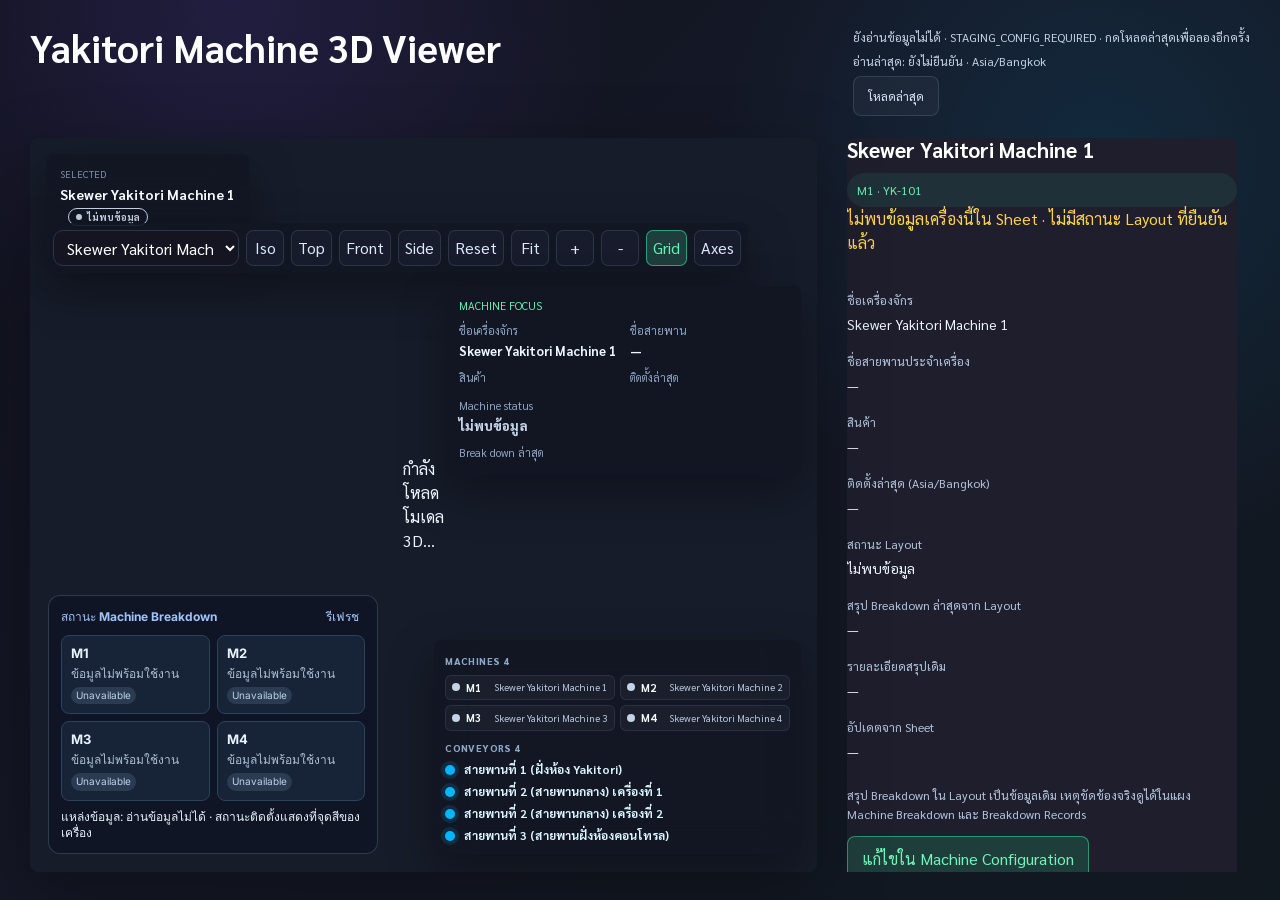
==== yakitori-machine-3d-viewer/index.html @ 4554fc7f "Create isolated Machine Breakdown staging site" ====
<!doctype html>
<html lang="en">
  <head>
    <meta charset="UTF-8" />
    <link rel="icon" type="image/svg+xml" href="./favicon.svg" />
    <meta name="viewport" content="width=device-width, initial-scale=1.0" />
    <title>Yakitori Machine 3D Viewer</title>
    <script src="../breakdown-supabase-config.js"></script>
    <script src="../yakitori-runtime.js"></script>
    <script type="module" crossorigin src="./assets/index-readonly.js"></script>
    <script src="./breakdown-sync.js"></script>
    <link rel="stylesheet" crossorigin href="./assets/index-De8Z2ul6.css">
    <link rel="stylesheet" href="../yakitori-m1-theme.css?v=20260719-01">
    <link rel="stylesheet" href="./viewer-readonly.css">
  </head>
  <body class="m1-theme m1-viewer">
    <div id="root"></div>
  </body>
</html>
---- yakitori-machine-3d-viewer/assets/index-De8Z2ul6.css ----
:root{color:#edf5ff;font-synthesis:none;text-rendering:optimizelegibility;-webkit-font-smoothing:antialiased;-moz-osx-font-smoothing:grayscale;background:#11131f;font-family:Segoe UI,Noto Sans Thai,Tahoma,sans-serif;font-weight:400;line-height:1.5}*{box-sizing:border-box}html,body,#root{min-height:100%}body{margin:0}button,input,textarea{font:inherit}.app-shell{box-sizing:border-box;color:#edf5ff;background:radial-gradient(circle at 18% 0,#7e57ff24,#0000 28%),radial-gradient(circle at 86% 18%,#00b7ff1c,#0000 30%),linear-gradient(135deg,#11131f 0%,#151826 48%,#101820 100%);grid-template-rows:auto minmax(0,1fr);grid-template-columns:minmax(0,1.72fr) minmax(340px,.88fr);gap:18px 30px;height:100svh;min-height:100svh;padding:28px 30px;display:grid;overflow:hidden}.viewer-panel,.sidebar{min-height:0}.viewer-panel{display:contents}.sidebar{scrollbar-gutter:stable;flex-direction:column;grid-area:2/2;min-width:0;padding:0 4px 0 0;display:flex;overflow:auto}.topbar,.card{box-shadow:none;background:0 0;border:0}.topbar{grid-area:1/1/auto/-1;justify-content:space-between;align-items:flex-start;gap:22px;padding:0 0 4px;display:flex}.viewer-stage{background:radial-gradient(circle,#263142eb,#121622f5 58%,#0d111cfa),#121622;border-radius:8px;grid-area:2/1;height:100%;min-height:0;position:relative;overflow:hidden;box-shadow:inset 0 1px #ffffff0f,0 22px 70px #00000052}.viewer-overlay{z-index:4;pointer-events:none;position:absolute;inset:0}.selected-chip,.viewer-toolbar,.usage-hint,.conveyor-legend{pointer-events:auto;-webkit-backdrop-filter:blur(18px);backdrop-filter:blur(18px);background:#121623d1;position:absolute;box-shadow:0 18px 46px #00000057}.selected-chip{color:#f6fbff;border-radius:8px;gap:3px;max-width:min(360px,100% - 32px);padding:12px 14px;display:grid;top:16px;left:16px}.selected-chip strong,.selected-chip span{text-overflow:ellipsis;white-space:nowrap;overflow:hidden}.selected-chip strong{font-size:14px}.selected-chip span{color:#9cb1c9;font-size:12px}.selected-chip-meta{align-items:center;gap:8px;min-width:0;display:flex}.selected-chip-meta>span:first-child{text-overflow:ellipsis;white-space:nowrap;min-width:0;overflow:hidden}.status-pill{border:1px solid;border-radius:999px;flex:none;align-items:center;gap:5px;padding:3px 7px;font-weight:700;line-height:1;display:inline-flex;font-size:10px!important}.status-pill:before{content:"";background:currentColor;border-radius:999px;width:6px;height:6px}.is-running{color:#55f0a7!important}.is-idle{color:#8be7ff!important}.is-maintenance{color:#ffd24d!important}.is-fault{color:#ff7b6b!important}.chip-label{text-transform:uppercase;color:#7f91aa!important;font-size:10px!important}.viewer-toolbar{border-radius:8px;gap:7px;padding:7px;display:flex;top:16px;right:16px}.machine-select{color:#e8f1ff;width:186px;height:36px;font:inherit;background:#0c0f1ae0;border:1px solid #8fa4c133;border-radius:7px;outline:none;padding:0 9px;font-size:12px}.machine-select:focus{border-color:#00b7ffc7;box-shadow:0 0 0 3px #00b7ff1f}.viewer-toolbar button{color:#dce9fb;min-width:38px;height:36px;font:inherit;cursor:pointer;background:#191e2edb;border:1px solid #8fa4c12e;border-radius:7px;font-size:12px}.viewer-toolbar button:hover,.viewer-toolbar button.is-active{color:#64f3b2;background:#224944d1;border-color:#3ee6a094}.usage-hint{border-radius:8px;flex-wrap:wrap;gap:8px;max-width:calc(100% - 32px);padding:8px;display:flex;bottom:16px;left:16px}.usage-hint span{color:#c5d3e6;background:#ffffff0f;border-radius:999px;padding:6px 10px;font-size:12px}.viewer-info-panel{color:#dce9fb;pointer-events:none;background:#0a0e18e6;border-radius:8px;gap:10px;min-width:290px;max-width:min(360px,100% - 32px);padding:12px 14px;font-size:13px;line-height:1.4;display:grid;position:absolute;top:66px;right:16px;box-shadow:0 18px 46px #00000057}.viewer-info-label{color:#64f3b2;text-transform:uppercase;font-size:11px}.viewer-info-panel strong{color:#f4fbff;font-size:18px;line-height:1.2}.viewer-info-grid{grid-template-columns:repeat(2,minmax(0,1fr));gap:10px 14px;display:grid}.viewer-info-grid div{gap:3px;display:grid}.viewer-info-grid span{color:#8ea7c6;font-size:11px}.viewer-info-grid b{color:#eef6ff;font-size:13px;font-weight:700}.viewer-info-grid .status-text{font-weight:800}.conveyor-legend{border-radius:8px;gap:7px;max-width:min(420px,100% - 32px);padding:11px;display:grid;bottom:16px;right:16px}.conveyor-legend div{align-items:center;gap:9px;display:flex}.conveyor-legend span{background:#00b7ff;border-radius:999px;flex:none;width:10px;height:10px;box-shadow:0 0 0 4px #00b7ff24}.conveyor-legend strong{color:#d9f3ff;font-size:12px;line-height:1.25}.legend-heading{color:#8ea7c6;letter-spacing:.04em;text-transform:uppercase;padding-top:2px;font-size:10px;font-weight:800}.machine-overview{grid-template-columns:repeat(2,minmax(0,1fr));gap:5px!important;display:grid!important}.machine-overview button{color:#d9f3ff;min-width:0;font:inherit;cursor:pointer;text-align:left;background:#ffffff09;border:1px solid #8fa4c124;border-radius:6px;grid-template-columns:8px 22px minmax(0,1fr);align-items:center;gap:6px;padding:5px 6px;display:grid}.machine-overview button:hover{background:#00b7ff14;border-color:#00b7ffb8}.machine-overview .machine-overview-dot{width:8px;height:8px;box-shadow:none;background:currentColor;border-radius:999px}.machine-overview button>span:last-child{width:auto;height:auto;box-shadow:none;color:#b9cbe1;text-overflow:ellipsis;white-space:nowrap;background:0 0;border-radius:0;font-size:10px;line-height:1.2;overflow:hidden}.machine-overview strong{color:#f4fbff;font-size:11px}.machine-marker{color:#64f3b2;min-width:30px;height:24px;font:inherit;cursor:pointer;background:#101622eb;border:1px solid #3ee6a080;border-radius:999px;font-size:11px;font-weight:700;transform:translateY(-2px);box-shadow:0 10px 24px #00000057}.machine-marker:hover,.machine-marker.is-hovered{color:#8be7ff;border-color:#00b7ffe6}.machine-marker.is-selected{color:#ffe18a;background:#5c4714e0;border-color:#ffd45ceb;box-shadow:0 0 0 2px #ffd45c2e,0 12px 28px #00000061}.machine-marker.is-status-running{border-color:#55f0a7d9}.machine-marker.is-status-idle{border-color:#8be7ffd9}.machine-marker.is-status-maintenance{border-color:#ffd24dd9}.machine-marker.is-status-fault{border-color:#ff7b6be6}.selected-machine-beacon{color:#fff3c2;text-align:center;pointer-events:none;background:#14120af0;border:1px solid #ffd45cb8;border-radius:8px;gap:4px;min-width:190px;max-width:260px;padding:9px 12px;display:grid;box-shadow:0 14px 30px #00000057}.selected-machine-beacon span{color:#fff0ad;overflow-wrap:anywhere;font-size:12px;font-weight:700;line-height:1.2}.selected-machine-beacon strong{color:#ffd24d;overflow-wrap:anywhere;font-size:13px;line-height:1.2}.conveyor-label{color:#c8f2ff;text-align:center;white-space:normal;background:#0c121edb;border-radius:999px;max-width:230px;padding:8px 12px;font-size:12px;font-weight:700;line-height:1.25;box-shadow:0 12px 28px #0000004d}.selected-machine-callout-anchor{pointer-events:none;position:absolute;inset:0}.selected-machine-callout-pin{background:#ff2b2b;border-radius:999px;width:8px;height:8px;position:absolute;transform:translate(-50%,-50%);box-shadow:0 0 0 3px #ff2b2b29}.selected-machine-callout-line{transform-origin:0;background:#ff2b2b;height:2px;position:absolute;box-shadow:0 0 0 1px #ff2b2b14}.selected-machine-callout{color:#ff1f1f;pointer-events:none;background:#fffffff5;gap:2px;min-width:230px;max-width:280px;padding:8px 10px;font-size:12px;font-weight:700;line-height:1.25;display:grid;position:absolute;box-shadow:0 12px 26px #00000047}.selected-machine-callout strong,.selected-machine-callout span{overflow-wrap:anywhere}.card{border-radius:8px;padding:0;overflow:visible}.editor-card{flex-direction:column;flex:none;min-height:0;padding-bottom:24px;display:flex}.section-header{justify-content:space-between;align-items:flex-start;gap:12px;margin-bottom:16px;display:flex}.eyebrow{text-transform:uppercase;letter-spacing:0;color:#8192ad;margin:0 0 7px;font-size:12px}h1,h2,p{margin:0}h1{color:#fff;white-space:nowrap;max-width:none;font-size:38px;line-height:1.05}h2{color:#f7fbff;font-size:21px;line-height:1.18}.machine-id{color:#64f3b2;background:#3ee6a017;border-radius:999px;padding:8px 10px;font-size:12px}.editor-lock-panel{background:#0a0e185c;border:1px solid #8fa4c129;border-radius:8px;margin-bottom:16px;padding:12px}.editor-lock-panel.is-unlocked{background:#2093671a;border-color:#3ee6a052}.editor-lock-panel form,.editor-lock-panel.is-unlocked{grid-template-columns:minmax(0,1fr) auto;align-items:end;gap:10px;display:grid}.editor-lock-panel label,.editor-lock-panel div{gap:6px;min-width:0;display:grid}.editor-lock-panel span{color:#8c9fba;font-size:12px}.editor-lock-panel strong{color:#64f3b2;font-size:14px}.editor-lock-panel p{color:#ffb08c;grid-column:1/-1;font-size:12px}.editor-lock-panel input{box-sizing:border-box;width:100%;min-height:42px;font:inherit;color:#eef6ff;background:#0a0e18b8;border:1px solid #8fa4c12e;border-radius:8px;outline:none;padding:9px 12px}.compact-button{white-space:nowrap;min-height:42px;padding:8px 12px}.summary-panel,.operation-panel{background:0 0;border-bottom:1px solid #8fa4c129;grid-template-columns:repeat(2,minmax(0,1fr));gap:10px 12px;margin-bottom:16px;padding:0 0 16px;display:grid}.summary-panel div,.operation-panel div{gap:4px;min-width:0;display:grid}.summary-panel span,.operation-panel span,.field-grid span{color:#8c9fba;font-size:12px}.summary-panel strong,.operation-panel strong{text-overflow:ellipsis;white-space:nowrap;color:#eef6ff;min-width:0;font-size:14px;overflow:hidden}.summary-panel input,.summary-panel textarea,.operation-panel input{box-sizing:border-box;width:100%;min-height:44px;font:inherit;color:#eef6ff;resize:vertical;background:#0a0e18b8;border:1px solid #8fa4c12e;border-radius:8px;outline:none;padding:9px 12px}.summary-panel textarea{grid-column:1/-1;min-height:84px}.summary-panel input:focus,.summary-panel textarea:focus,.operation-panel input:focus{border-color:#00b7ffb8;box-shadow:0 0 0 3px #00b7ff1a}.summary-panel p{color:#b6c5d9;grid-column:1/-1;font-size:13px;line-height:1.5}.operation-panel strong{line-height:1.35}.status-editor-row{grid-template-columns:minmax(0,1fr);gap:8px;margin:-4px 0 16px;display:grid}.status-editor-row label{gap:6px;display:grid}.status-editor-row span{color:#8c9fba;font-size:12px}.status-editor-row select{box-sizing:border-box;color:#eef6ff;width:100%;min-height:44px;font:inherit;background:#0a0e18b8;border:1px solid #8fa4c12e;border-radius:8px;outline:none;padding:9px 12px}.status-editor-row select:focus{border-color:#00b7ffb8;box-shadow:0 0 0 3px #00b7ff1a}.status-editor-row select:disabled{color:#9aaac0;background:#ffffff09}.editor-title-row{justify-content:space-between;align-items:flex-end;gap:12px;margin-bottom:10px;display:flex}.save-state{color:#8c9fba;font-size:12px}.save-state.is-dirty{color:#ffd24d}.save-state.is-saving{color:#66d5ff}.save-state.is-error{color:#ff7d8c}.save-button{white-space:nowrap;min-width:132px}.topbar-actions{gap:10px;display:flex}.primary-button,.secondary-button{font:inherit;cursor:pointer;border-radius:8px;padding:10px 14px}.primary-button{color:#72f7b9;background:#20936747;border:1px solid #3ee6a085}.secondary-button{color:#dce9fb;background:#ffffff0a;border:1px solid #8fa4c133}.primary-button:hover,.secondary-button:hover{transform:translateY(-1px)}.field-grid{grid-template-columns:repeat(2,minmax(0,1fr));gap:12px;padding-right:0;display:grid;overflow:visible}.field-grid label{gap:8px;display:grid}.field-grid input,.field-grid textarea,.field-grid select{box-sizing:border-box;width:100%;min-height:44px;font:inherit;color:#edf5ff;resize:vertical;background:#0a0e18b8;border:1px solid #8fa4c12e;border-radius:8px;outline:none;padding:10px 12px}.field-grid textarea{min-height:92px}.field-grid input:focus,.field-grid textarea:focus,.field-grid select:focus{border-color:#00b7ffb8;box-shadow:0 0 0 3px #00b7ff1a}.field-grid input[readonly]{color:#8da0bb;background:#ffffff09}.summary-panel input[readonly],.summary-panel textarea[readonly],.operation-panel input[readonly],.field-grid textarea[readonly]{color:#9aaac0;cursor:default;background:#ffffff09}.primary-button:disabled,.secondary-button:disabled{opacity:.45;cursor:not-allowed;transform:none}.full-width{grid-column:1/-1}.empty-card{color:#b6c5d9;place-content:center;gap:12px}.stage-message,.canvas-label{color:#dce9fb;place-items:center;width:100%;height:100%;font-size:15px;display:grid}.stage-error{color:#ffb08c}@media (width<=1120px){.app-shell{grid-template-rows:auto auto auto;grid-template-columns:1fr;height:auto;overflow:visible}.sidebar{grid-area:3/1;padding:0;overflow:visible}.topbar{grid-area:1/1}.viewer-stage{grid-area:2/1;height:auto;min-height:500px}}@media (width<=720px){.app-shell{padding:18px}.sidebar{padding:0}.topbar{flex-direction:column}.topbar-actions{width:100%}.primary-button,.secondary-button{flex:1 1 0}.viewer-toolbar{flex-wrap:wrap;max-width:calc(100% - 32px);inset:auto auto 80px 16px}.conveyor-legend{bottom:136px;left:16px;right:auto}.machine-select{width:100%}.summary-panel,.field-grid{grid-template-columns:1fr}h1{white-space:normal;font-size:30px}.viewer-stage{min-height:420px}}
---- yakitori-m1-theme.css ----
/*
 * Project APEX Flow - shared M1 visual language
 * Presentation only: no data binding, calculation, routing, or API behavior.
 */

@import url("https://fonts.googleapis.com/css2?family=Inter:wght@400;600;700&family=Sarabun:wght@300;400;500;600;700&display=swap");

:root {
    --m1-bg: #151521;
    --m1-bg-deep: #11111b;
    --m1-surface: #1e1e2d;
    --m1-surface-soft: #1a1a27;
    --m1-input: #151522;
    --m1-border: #323248;
    --m1-border-soft: #2b2b40;
    --m1-text: #ffffff;
    --m1-muted: #a1a5b7;
    --m1-subtle: #7e8299;
    --m1-blue: #009ef7;
    --m1-green: #50cd89;
    --m1-purple: #8b5cf6;
    --m1-pink: #f1416c;
    --m1-yellow: #ffc700;
    --m1-radius: 12px;
    --m1-radius-lg: 16px;
    --m1-shadow: 0 10px 28px rgba(5, 5, 15, 0.18);
}

body.m1-theme {
    background: var(--m1-bg);
    color: var(--m1-muted);
    font-family: "Sarabun", "Noto Sans Thai", Tahoma, sans-serif;
    font-feature-settings: "kern" 1;
    -webkit-font-smoothing: antialiased;
}

body.m1-theme .font-en,
body.m1-theme [data-font="en"] {
    font-family: "Inter", Arial, sans-serif;
}

body.m1-theme h1,
body.m1-theme h2,
body.m1-theme h3,
body.m1-theme h4,
body.m1-theme h5,
body.m1-theme h6 {
    color: var(--m1-text);
    font-family: "Sarabun", "Noto Sans Thai", Tahoma, sans-serif;
}

body.m1-theme .bg-card,
body.m1-theme .card,
body.m1-theme .panel,
body.m1-theme .surface-card {
    background-color: var(--m1-surface);
    border-color: var(--m1-border);
}

body.m1-theme .bg-card-gradient {
    background: linear-gradient(145deg, var(--m1-surface) 0%, var(--m1-bg-deep) 100%);
    border-color: var(--m1-border);
}

body.m1-theme .top-nav,
body.m1-theme nav[aria-label="Page navigation"] {
    background: var(--m1-surface-soft);
    border-color: var(--m1-border);
}

body.m1-theme .top-nav .nav-item {
    color: #e8eaf0;
}

body.m1-theme .top-nav .nav-item.active::after {
    background: var(--m1-pink);
}

body.m1-theme a,
body.m1-theme button,
body.m1-theme select,
body.m1-theme input,
body.m1-theme textarea {
    font: inherit;
}

body.m1-theme input,
body.m1-theme select,
body.m1-theme textarea,
body.m1-theme .control {
    background-color: var(--m1-input);
    border-color: var(--m1-border);
    color: var(--m1-text);
    border-radius: 10px;
}

body.m1-theme input::placeholder,
body.m1-theme textarea::placeholder {
    color: var(--m1-subtle);
}

body.m1-theme input:focus,
body.m1-theme select:focus,
body.m1-theme textarea:focus,
body.m1-theme .control:focus {
    outline: none;
    border-color: var(--m1-blue);
    box-shadow: 0 0 0 3px rgba(0, 158, 247, 0.12);
}

body.m1-theme button,
body.m1-theme [role="button"] {
    transition: border-color 160ms ease, background-color 160ms ease, color 160ms ease,
        transform 160ms ease;
}

body.m1-theme button:active,
body.m1-theme [role="button"]:active {
    transform: translateY(1px);
}

body.m1-theme table {
    border-color: var(--m1-border);
    font-variant-numeric: tabular-nums;
}

body.m1-theme thead {
    background: var(--m1-bg-deep);
    color: var(--m1-muted);
}

body.m1-theme th,
body.m1-theme td,
body.m1-theme tr {
    border-color: var(--m1-border);
}

body.m1-theme tbody tr {
    transition: background-color 150ms ease;
}

body.m1-theme tbody tr:hover {
    background-color: rgba(139, 92, 246, 0.055);
}

body.m1-theme ::-webkit-scrollbar {
    width: 9px;
    height: 9px;
}

body.m1-theme ::-webkit-scrollbar-track {
    background: var(--m1-bg-deep);
}

body.m1-theme ::-webkit-scrollbar-thumb {
    background: #38384f;
    border: 2px solid var(--m1-bg-deep);
    border-radius: 999px;
}

body.m1-theme ::-webkit-scrollbar-thumb:hover {
    background: #4a4a68;
}

/* Dashboard ------------------------------------------------------------ */
body.m1-dashboard {
    min-height: 100vh;
}

body.m1-dashboard .bg-card,
body.m1-dashboard .bg-card-gradient {
    box-shadow: var(--m1-shadow);
}

body.m1-dashboard main > .grid:first-child > .bg-card {
    min-height: 142px;
}

body.m1-dashboard main > .grid:first-child > .bg-card:nth-child(1) {
    border-top-color: var(--m1-blue);
}

body.m1-dashboard main > .grid:first-child > .bg-card:nth-child(2) {
    border-top-color: var(--m1-green);
}

body.m1-dashboard main > .grid:first-child > .bg-card:nth-child(3) {
    border-top-color: var(--m1-purple);
}

body.m1-dashboard main > .grid:first-child > .bg-card:nth-child(4) {
    border-top-color: var(--m1-pink);
}

body.m1-dashboard canvas {
    max-width: 100%;
}

body.m1-dashboard .row-active {
    background-color: rgba(139, 92, 246, 0.14) !important;
    border-left-color: var(--m1-purple);
}

body.m1-dashboard .glow-text-green {
    text-shadow: 0 0 15px rgba(80, 205, 137, 0.4);
}

body.m1-dashboard .glow-text-blue {
    text-shadow: 0 0 15px rgba(0, 158, 247, 0.4);
}

/* Portal --------------------------------------------------------------- */
body.m1-portal #sidebar,
body.m1-portal header {
    background-color: var(--m1-surface-soft);
    border-color: var(--m1-border);
}

body.m1-portal .main-card,
body.m1-portal .summary-card,
body.m1-portal .metric-card,
body.m1-portal .compare-card {
    background-color: var(--m1-surface);
    border-color: var(--m1-border);
    box-shadow: var(--m1-shadow);
}

/* Forms ---------------------------------------------------------------- */
body.m1-form {
    background:
        radial-gradient(circle at 10% 0%, rgba(0, 158, 247, 0.08), transparent 32%),
        var(--m1-bg);
}

body.m1-form main {
    width: min(100%, 1480px);
    margin-inline: auto;
}

body.m1-form form,
body.m1-form .form-card,
body.m1-form main > section,
body.m1-form main > header,
body.m1-form main > div.card {
    border-color: var(--m1-border);
}

body.m1-form label {
    color: #d9dbea;
    font-weight: 600;
}

body.m1-form fieldset {
    border-color: var(--m1-border);
}

body.m1-form legend {
    color: var(--m1-text);
}

/* Analysis, summaries and detail pages -------------------------------- */
body.m1-analysis,
body.m1-detail {
    background:
        radial-gradient(circle at 100% 0%, rgba(139, 92, 246, 0.055), transparent 30%),
        var(--m1-bg);
}

body.m1-analysis main,
body.m1-detail main {
    width: min(100%, 1600px);
    margin-inline: auto;
}

body.m1-analysis section,
body.m1-analysis article,
body.m1-detail section,
body.m1-detail article {
    border-color: var(--m1-border);
}

body.m1-analysis .card,
body.m1-detail .card {
    box-shadow: var(--m1-shadow);
}

/* Viewer shell only. The generated application remains untouched. */
body.m1-viewer {
    margin: 0;
    background: var(--m1-bg-deep);
}

@media (max-width: 768px) {
    body.m1-dashboard,
    body.m1-form,
    body.m1-analysis,
    body.m1-detail {
        padding: 12px;
    }

    body.m1-theme table {
        font-size: 12px;
    }
}
---- yakitori-machine-3d-viewer/viewer-readonly.css ----
.topbar h1 { margin:0; }
.layout-feed { max-width:32rem; display:grid; gap:6px; font-size:12px; }
.layout-feed p { margin:0; color:#c5d3e6; }
.layout-feed button { justify-self:start; }
#layoutFeedStatus[data-stale="true"],.layout-missing { color:#ffd24d; }
.machine-summary { min-width:0; }
.machine-summary h2 { overflow-wrap:anywhere; margin:0 0 10px; }
.layout-details { margin:24px 0; display:grid; gap:5px; }
.layout-details dt { color:#b4c7df; font-size:12px; margin-top:12px; }
.layout-details dd { margin:0; white-space:pre-wrap; overflow-wrap:anywhere; font-size:14px; }
.layout-note { color:#b4c7df; font-size:12px; line-height:1.6; }
.configuration-link { display:inline-block; text-decoration:none; margin-top:12px; }
.viewer-stage { min-height:580px; }
.usage-hint { display:none; }
.conveyor-legend { bottom:18px; }
.viewer-toolbar { top:85px; left:16px; right:auto; flex-wrap:wrap; max-width:calc(100% - 32px); }
.viewer-info-panel { top:148px; }
.viewer-info-grid b { overflow-wrap:anywhere; }
.viewer-overlay { z-index:10; }
.viewer-info-panel { z-index:11; background:#121623; }
.machine-overview button span:last-child { overflow:hidden; text-overflow:ellipsis; }
.is-unknown { color:#c5d3e6 !important; }
.machine-marker.is-status-unknown { background:#354256; border-color:#b4c7df; }
button:focus-visible,a:focus-visible,select:focus-visible { outline:2px solid #8be7ff; outline-offset:3px; }
::selection { color:#11131f; background:#8be7ff; }
@media(max-width:1120px) { .viewer-stage { height:700px; } }
@media(max-width:720px) {
  .app-shell { padding:12px; gap:18px; grid-template-columns:minmax(0,1fr); }
  .topbar h1 { font-size:26px; }
  .topbar { gap:12px; }
  .layout-feed { width:100%; }
  .viewer-stage { min-width:0; width:100%; min-height:0; height:auto; display:flex; flex-direction:column; overflow:hidden; }
  .viewer-stage > .viewer-overlay { position:relative; inset:auto; display:grid; gap:12px; padding:12px; order:1; }
  .viewer-stage > div:not(.viewer-overlay):not(.breakdown-status-panel):not(.stage-message) { order:2; height:440px !important; min-height:440px; overflow:hidden; }
  .viewer-stage .selected-chip { position:static; max-width:100%; box-shadow:none; }
  .viewer-stage .viewer-toolbar { position:static; max-width:100%; width:100%; display:flex; flex-wrap:wrap; gap:6px; box-shadow:none; }
  .viewer-stage .viewer-toolbar .machine-select { flex:1 1 100%; min-width:0; width:100%; }
  .viewer-stage .viewer-toolbar button { flex:1 0 40px; min-width:40px; }
  .viewer-info-panel { display:none; }
  .viewer-toolbar { top:90px; }
  .selected-chip { max-width:calc(100% - 32px); }
  .viewer-stage .conveyor-legend { position:static; max-width:100%; width:100%; box-shadow:none; }
  .viewer-stage .breakdown-status-panel { position:relative; left:auto; bottom:auto; width:auto; margin:12px; order:3; z-index:10; }
  .configuration-link { max-width:100%; }
}
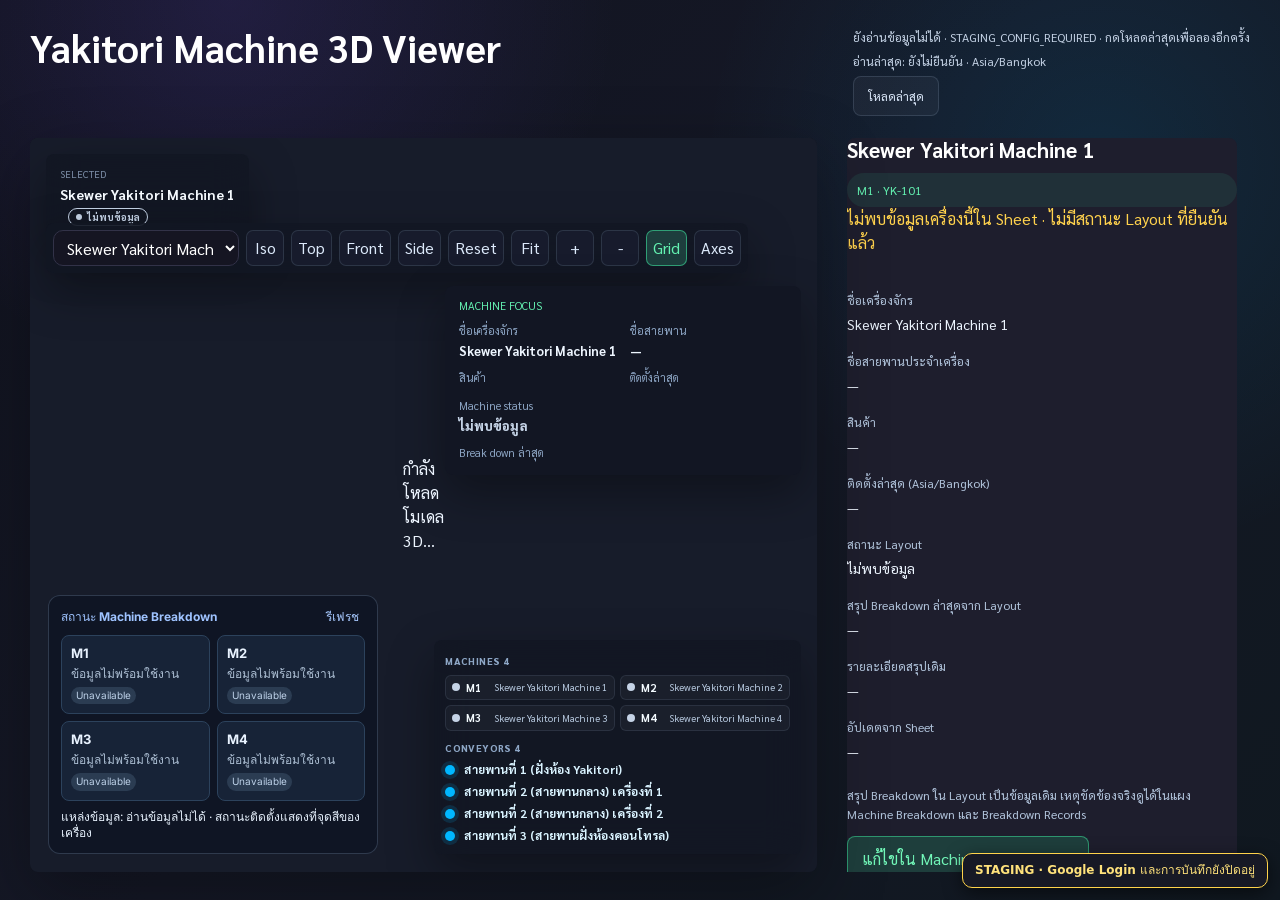
==== commit eed4b480: "Mark every staging page as non-production" ====
--- a/yakitori-machine-3d-viewer/index.html
+++ b/yakitori-machine-3d-viewer/index.html
@@ -12,7 +12,7 @@
     <link rel="stylesheet" crossorigin href="./assets/index-De8Z2ul6.css">
     <link rel="stylesheet" href="../yakitori-m1-theme.css?v=20260719-01">
     <link rel="stylesheet" href="./viewer-readonly.css">
-  </head>
+  <meta name="robots" content="noindex,nofollow"><script defer src="../staging-banner.js"></script></head>
   <body class="m1-theme m1-viewer">
     <div id="root"></div>
   </body>
